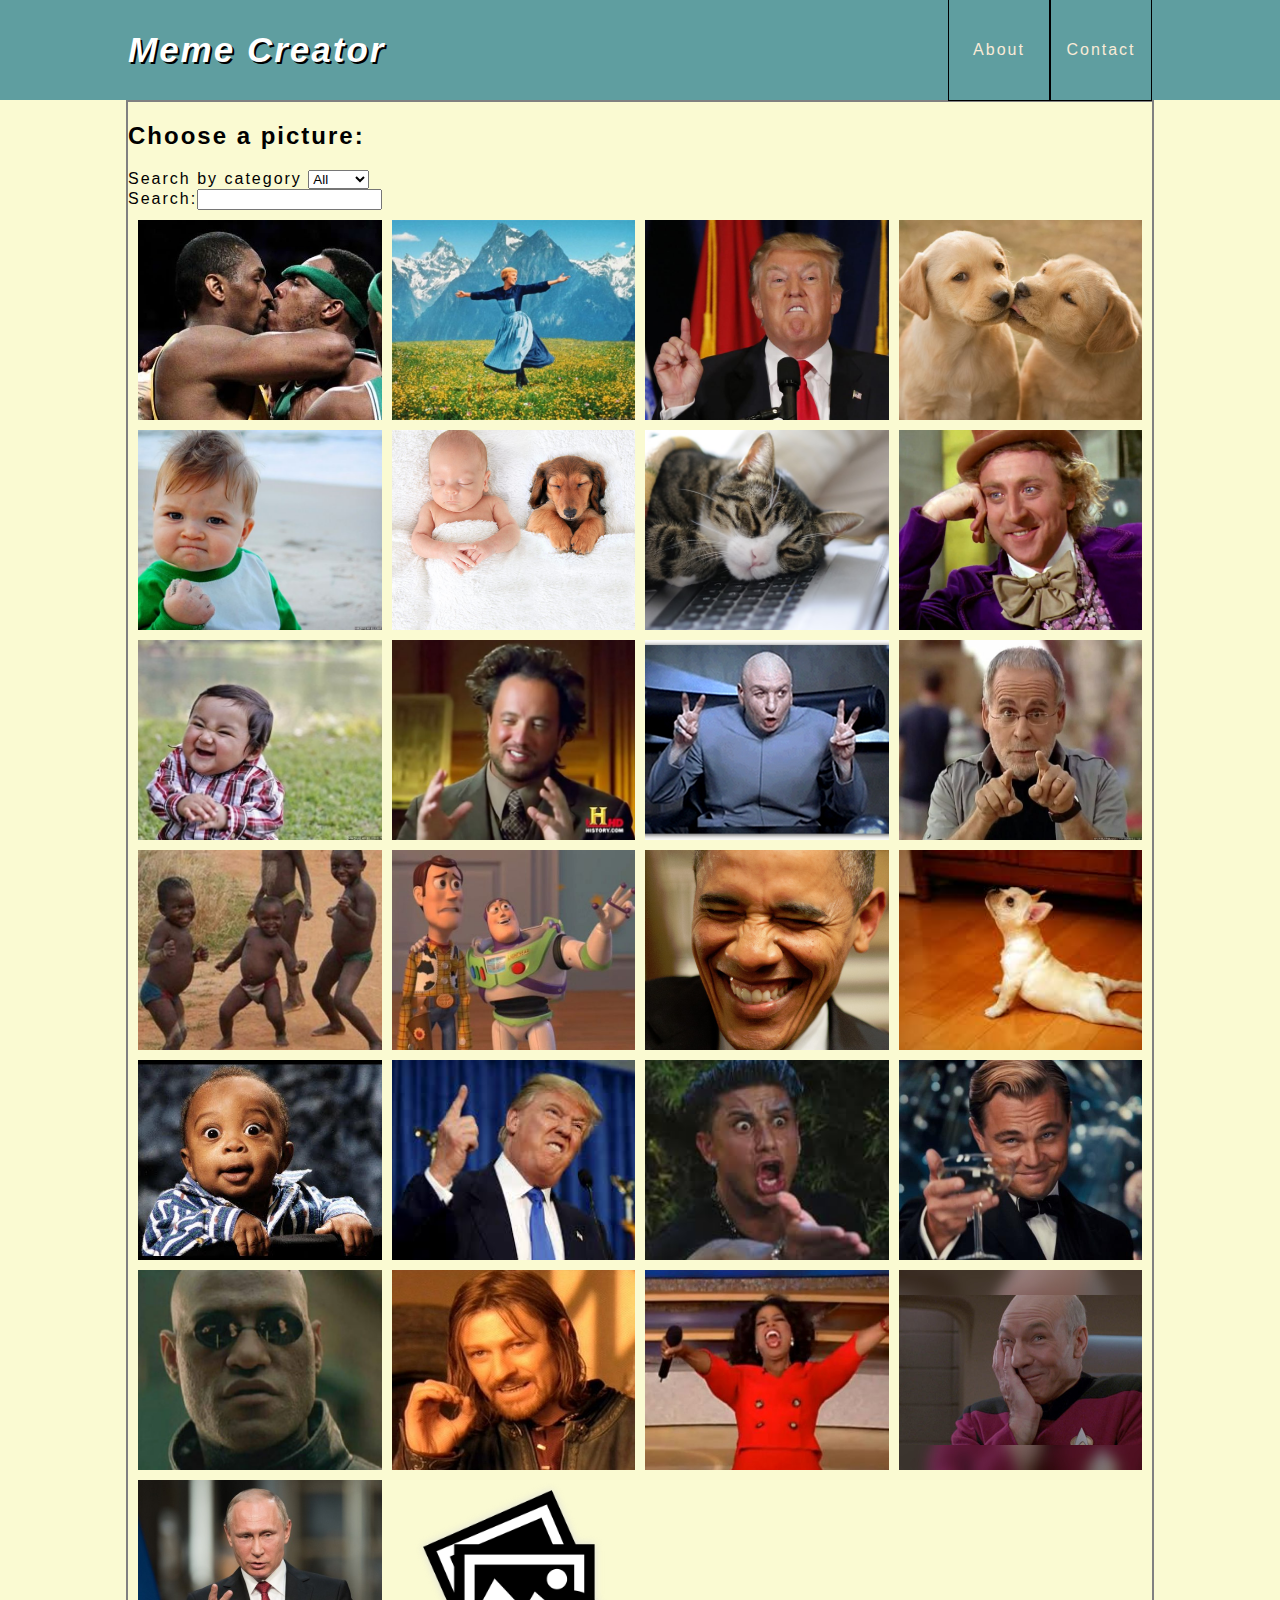
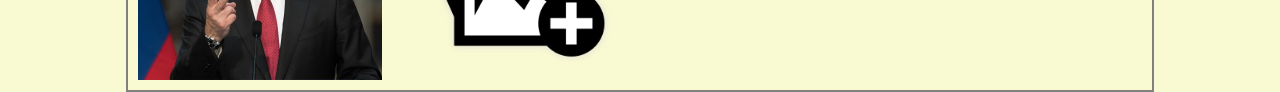
==== index.html @ 2ebb3d85 "copying memeGenerator project to my gitHub account" ====
<!DOCTYPE html>
<html lang="en">

<head>
<meta charset="UTF-8">
<meta name="viewport" content="width=device-width, initial-scale=1.0">
<meta http-equiv="X-UA-Compatible" content="ie=edge">
<link rel="stylesheet" href="css/main.css">
<link rel="stylesheet" href="https://use.fontawesome.com/releases/v5.4.1/css/all.css" integrity="sha384-5sAR7xN1Nv6T6+dT2mhtzEpVJvfS3NScPQTrOxhwjIuvcA67KV2R5Jz6kr4abQsz"
crossorigin="anonymous">
<title>Home</title>
</head>
<!-- onresize="setCanvasStartingCoords()" -->
<body onload="init()">
    <header>
        <div class="screen" onclick="toggleMenu(event)"></div>
        <section class="header-wraper container">
            <div class="logo" onclick="showGallery()">
                Meme Creator
            </div>
            <nav class="main-nav" onclick="toggleMenu(event)">
                <ul class="nav-list">
                    <li class="nav-item" onclick="goToAbout(event)">About</li>
                    <li class="nav-item" onclick="goToContact(event)">Contact</li>
                </ul>
            </nav>

    <button onclick="toggleMenu(event)" class="menu-icon">
        <i class="fas fa-bars"></i>
    </button>
</section>
</header>
<main class="container">
<section class="galleryWrap">
    <h2>Choose a picture:</h2>
    <div>
        Search by category
        <select onchange="onSearchImg(this.value)">
            <option value="">All</option>
            <option value="happy">Happy</option>
            <option value="kid">Kids</option>
            <option value="funny">Funny</option>
            <option value="evil">Evil</option>
        </select> <br>
        Search:<input type="search" id="search" onkeyup="onSearchImg()">
    </div>
    <section class="gallery">

    </section>
</section>
<section class="memeEditor" style="display: none;">
    <section class="editBtns" style="margin-bottom: 3%;">
        <section class="text-styling-btns border">
            <input type="text" class="inpt-txt1 editctrl inputText"
                placeholder="Enter your text here" onkeyup="writeText(this)" data-idx="1">
            <button class ="editctrl addline" onclick="onAdding()">add new line</button>
            <button type="button" class="btn editctrl" onclick="updateFontSize(this)" data-input="1">+</button>
            <button type="button" class="btn editctrl" onclick="updateFontSize(this)" data-input="1">-</button>
        </section>
        <section class="text-styling-btns">
        <label>
            <input class ="editctrl" type="checkbox" onclick="updateTextShadow(this)" data-checkBox="1">
            Text Shadow
        </label>
        <input type="color" class="colorPicker editctrl" value="#313131" data-inputColor="1"
            onchange="updateFontColor(this)">
            <select onchange="updateFontFamily(this.value)">
                    <option>select font family</option>
                    <option value="Arial">Arial</option>
                    <option value="mono">mono</option>
                    <option value="Impact">Impact</option>
                </select>
        </section>
        
        <section class="directions">
        <section >
            <i class="fas fa-align-left editctrl" onclick="alignText('left')"></i>
            <i class="fas fa-align-center editctrl" onclick="alignText('center')"></i>
            <i class="fas fa-align-right editctrl" onclick="alignText('right')" ></i>
        </section>
        <section>
            <i class="fas fa-arrow-right editctrl" onclick="moveLine('right')"></i>
            <i class="fas fa-arrow-left editctrl" onclick="moveLine('left')"></i>
            <i class="fas fa-arrow-up editctrl" onclick="moveLine('up')"></i>
            <i class="fas fa-arrow-down editctrl" onclick="moveLine('down')"></i>
        </section>
        </section>
        <section class="actions-btns text-styling-btns">
        <section>
            <button class ="editctrl nextLine" onclick="pagination('next')">Next Line</button>
            <button class ="editctrl prevLine" onclick="pagination('prev')">Previous Line</button>
        </section>
        <section style="margin:auto;">
            
        </section>

        <section>
            <button class ="editctrl" onclick="onDeleteLine()" title="delete">delete</button>
            <button class ="editctrl" name="save" class="save editctrl"><a onclick="downloadMeme(this)">Save</a></button>
            <button onclick="showGallery()">Back To Gallery</button>
        </section>
        </section>
    
    </section>
    <canvas id="memeCanvas" width="1000" height="1000" style="width:100%;height:100%;" onclick="handleLineText(event)">
        <!-- <div class="canvasHolder"><canvas id="memeCanvas" onclick="handleLineText(event)"></canvas></div> -->
</section>
</main>
<script src="js/data.js"></script>
<script src="js/images-service.js"></script>
<script src="js/canvas-service.js"></script>
<script src="js/main-canvas.js"></script>
<script src="js/main.js"></script>
<script src="js/util-service.js"></script>
<script src="js/nav-main.js"></script>
</body>

</html>
---- css/main.css ----
@import 'header.css';
@import 'base.css';

footer{position: relative;}

/* HELPERS */

.container{
    width: 80%;
    margin: auto;   
}

/* main */

main{
    border: 2px solid grey;
    height: 100%;
    margin: auto;
}

/* GALLERY */

.gallery{
    padding: 10px;
    display: grid;
    grid-template-columns: repeat(auto-fill, minmax( 200px,1fr)); 
    grid-gap: 10px;
}

.gallery > img{
    width: 100%;
    height: 200px;
    object-fit: cover;
    transition: .4s;
}

.gallery > img:hover{
opacity: .7;
cursor: pointer;
}

/* UPLOAD IMG */

.box{
    display: flex;
    justify-content: center;
}

.box > img{
    min-width: 200px;
    max-width: 25%; 
    height: 200px;
    object-fit: cover;
    transition: .4s;  
    position: absolute;
    justify-content: center;
}

.box > input{
    min-width: 200px;
    max-width: 1fr; 
    height: 200px;
    object-fit: cover;
    transition: .4s;  
    opacity: 0;
}

.box > input:hover{
cursor: pointer;
}

.memeEditor{
    display: flex;
    flex-direction: column;
    width: 100%;
    justify-content: space-between;
    background-color: #f2f2f2;
}
  
  .editBtns{
    display: flex;
    flex-direction: column;
    align-items: center;
    justify-content: center;
    background-color:#f2f2f2;
    height: 5%;
  }
  .canvasHolder{
      width: 60%;
  }

  a {
    text-decoration: none;
  }
  a:active{
    text-decoration: none;
  }

  footer{
      background-color: rgb(175, 196, 84);
      height: 100px;
  }

  nav{
    display: flex;
    flex-direction: row;
    justify-content: space-between;
    flex-wrap: wrap;
  }

  nav button{
    background-color: #4CAF50; /* Green */
    border: none;
    color: white;
    text-align: center;
    text-decoration: none;
    font-size: 1rem;
    margin:2px;
    cursor: pointer;   
  }

  .colorPicker{
    border: none;
  width: 32px;
  height: 32px;
  }
.editctrl{
    cursor: pointer;
}
.colorPicker{
    border:0;height:20px;width:20px;
}

.border{
    border: 3px solid #6f6b6a93;
}

.text-styling-btns{
    border: 3px solid #6f6b6a93;
    border-radius: 5%;
    margin-top: 2%;
    height: auto;
}
                    
.text-styling-btns > *{
margin: 5px;
}
 
.directions{
    display:flex;
    justify-content: space-between;
    border: 3px solid #6f6b6a93;
    border-radius: 5%;
    margin-top: 2%;
    margin-bottom: 1%;
    height: auto;
}
.actions-btns{
    display: flex;
    flex-direction: column;
}
.actions-btns:first-child{
    margin: 0 auto;
}

.actions-btns button{
    border: none;
    border-radius: 15px;
    background: seagreen;
    color: white;
    font-family: -apple-system, BlinkMacSystemFont, 'Segoe UI', Roboto, Oxygen, Ubuntu, Cantarell, 'Open Sans', 'Helvetica Neue', sans-serif;
    letter-spacing: 2px;
}

.text-styling-btns button{
    border: none;
    border-radius: 15px;
    height: 30px;
    background: seagreen;
    color: white;
    font-family: -apple-system, BlinkMacSystemFont, 'Segoe UI', Roboto, Oxygen, Ubuntu, Cantarell, 'Open Sans', 'Helvetica Neue', sans-serif;
    letter-spacing: 2px;
}

.actions-btns > section{
    margin: 5px;
}

section > .fas{
    font-size: 45px;
}
@media (max-width: 800px) {
.container{
    width: 100%;
    margin: 0;  } 

.actions-btns{
    flex-direction: row;
    align-items: center;
    height: 28px;
    padding: 10px;
    line-height: 5px;
    margin: 2%;
    height: 100%;
}
.actions-btns button{
    padding: 10px; 
    margin: 4px;
}
.inputText{
    height: 25px;
}

}
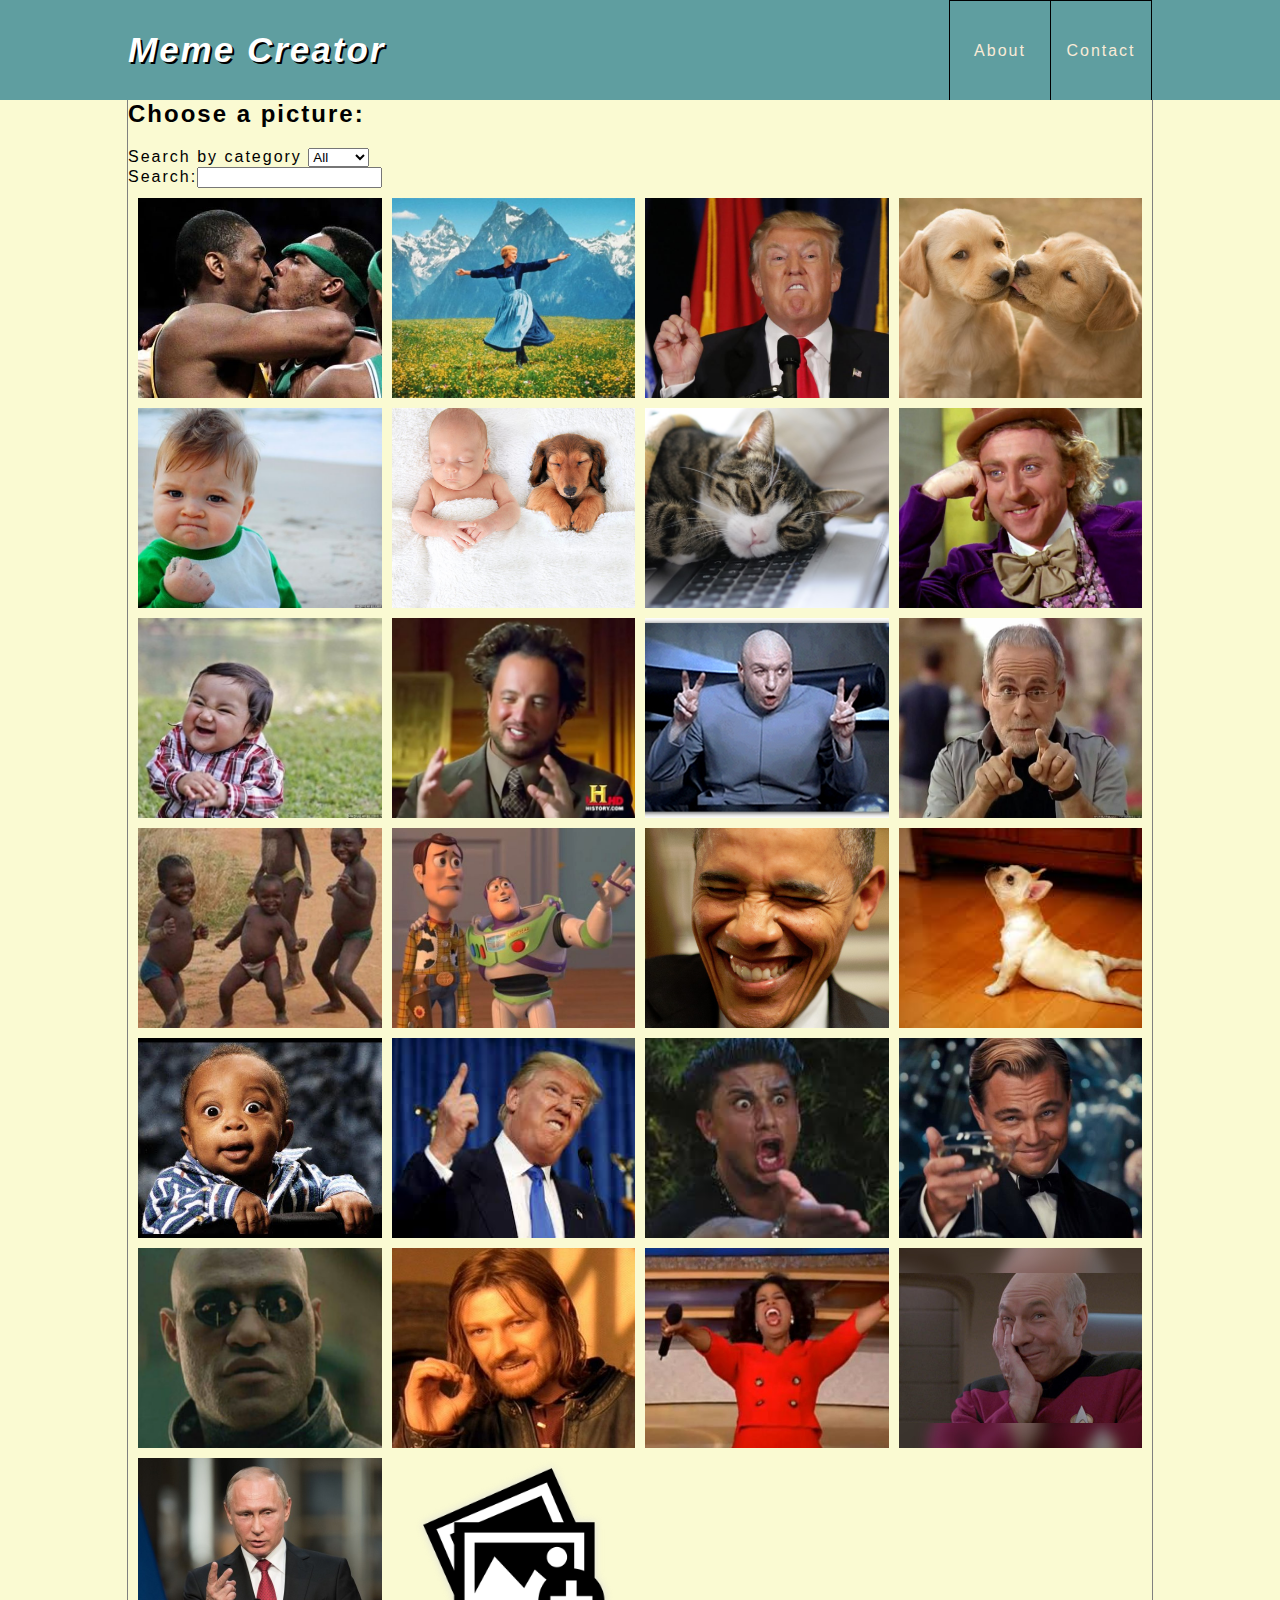
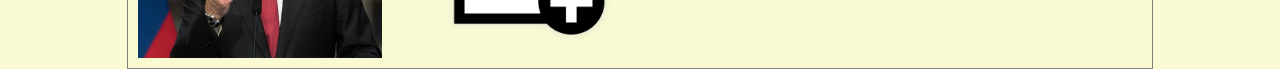
==== commit a2bc42cd: "adding fixes Assaf asked us to do" ====
--- a/index.html
+++ b/index.html
@@ -42,13 +42,15 @@
             <option value="funny">Funny</option>
             <option value="evil">Evil</option>
         </select> <br>
-        Search:<input type="search" id="search" onkeyup="onSearchImg()">
+        Search:<input type="search" id="search" onkeyup="onSearchImg()" list ="keywords">
+        <datalist id = "keywords"></datalist>
     </div>
     <section class="gallery">
 
     </section>
 </section>
 <section class="memeEditor" style="display: none;">
+    <!-- ******************************************************************************** -->
     <section class="editBtns" style="margin-bottom: 3%;">
         <section class="text-styling-btns border">
             <input type="text" class="inpt-txt1 editctrl inputText"
@@ -62,7 +64,7 @@
             <input class ="editctrl" type="checkbox" onclick="updateTextShadow(this)" data-checkBox="1">
             Text Shadow
         </label>
-        <input type="color" class="colorPicker editctrl" value="#313131" data-inputColor="1"
+        <input type="color" class="colorPicker editctrl" value='#ffffff' data-inputColor="1"
             onchange="updateFontColor(this)">
             <select onchange="updateFontFamily(this.value)">
                     <option>select font family</option>
@@ -74,9 +76,9 @@
         
         <section class="directions">
         <section >
-            <i class="fas fa-align-left editctrl" onclick="alignText('left')"></i>
-            <i class="fas fa-align-center editctrl" onclick="alignText('center')"></i>
-            <i class="fas fa-align-right editctrl" onclick="alignText('right')" ></i>
+            <i class="fas fa-align-left editctrl leftAlign" onclick="onAlignText('left')"></i>
+            <i class="fas fa-align-center editctrl centerAlign" onclick="onAlignText('center')"></i>
+            <i class="fas fa-align-right editctrl rightAlign" onclick="onAlignText('right')" ></i>
         </section>
         <section>
             <i class="fas fa-arrow-right editctrl" onclick="moveLine('right')"></i>
@@ -85,13 +87,9 @@
             <i class="fas fa-arrow-down editctrl" onclick="moveLine('down')"></i>
         </section>
         </section>
-        <section class="actions-btns text-styling-btns">
+        <section class="actions-btns text-styling-btns"> 
         <section>
             <button class ="editctrl nextLine" onclick="pagination('next')">Next Line</button>
-            <button class ="editctrl prevLine" onclick="pagination('prev')">Previous Line</button>
-        </section>
-        <section style="margin:auto;">
-            
         </section>
 
         <section>
@@ -100,10 +98,9 @@
             <button onclick="showGallery()">Back To Gallery</button>
         </section>
         </section>
-    
     </section>
-    <canvas id="memeCanvas" width="1000" height="1000" style="width:100%;height:100%;" onclick="handleLineText(event)">
-        <!-- <div class="canvasHolder"><canvas id="memeCanvas" onclick="handleLineText(event)"></canvas></div> -->
+    <!-- ******************************************************************************** -->
+    <canvas id="memeCanvas" width = 1000 height = 1000 style="width:100%;height:100%;" onclick="handleLineText(event)"></canvas>
 </section>
 </main>
 <script src="js/data.js"></script>
--- a/css/main.css
+++ b/css/main.css
@@ -9,14 +9,17 @@
 .container{
     width: 80%;
     margin: auto;   
+    margin-top:0;
 }
 
 /* main */
 
 main{
-    border: 2px solid grey;
+    border: 1px solid grey;
+    border-top: 0;
     height: 100%;
     margin: auto;
+    margin-top:0;
 }
 
 /* GALLERY */
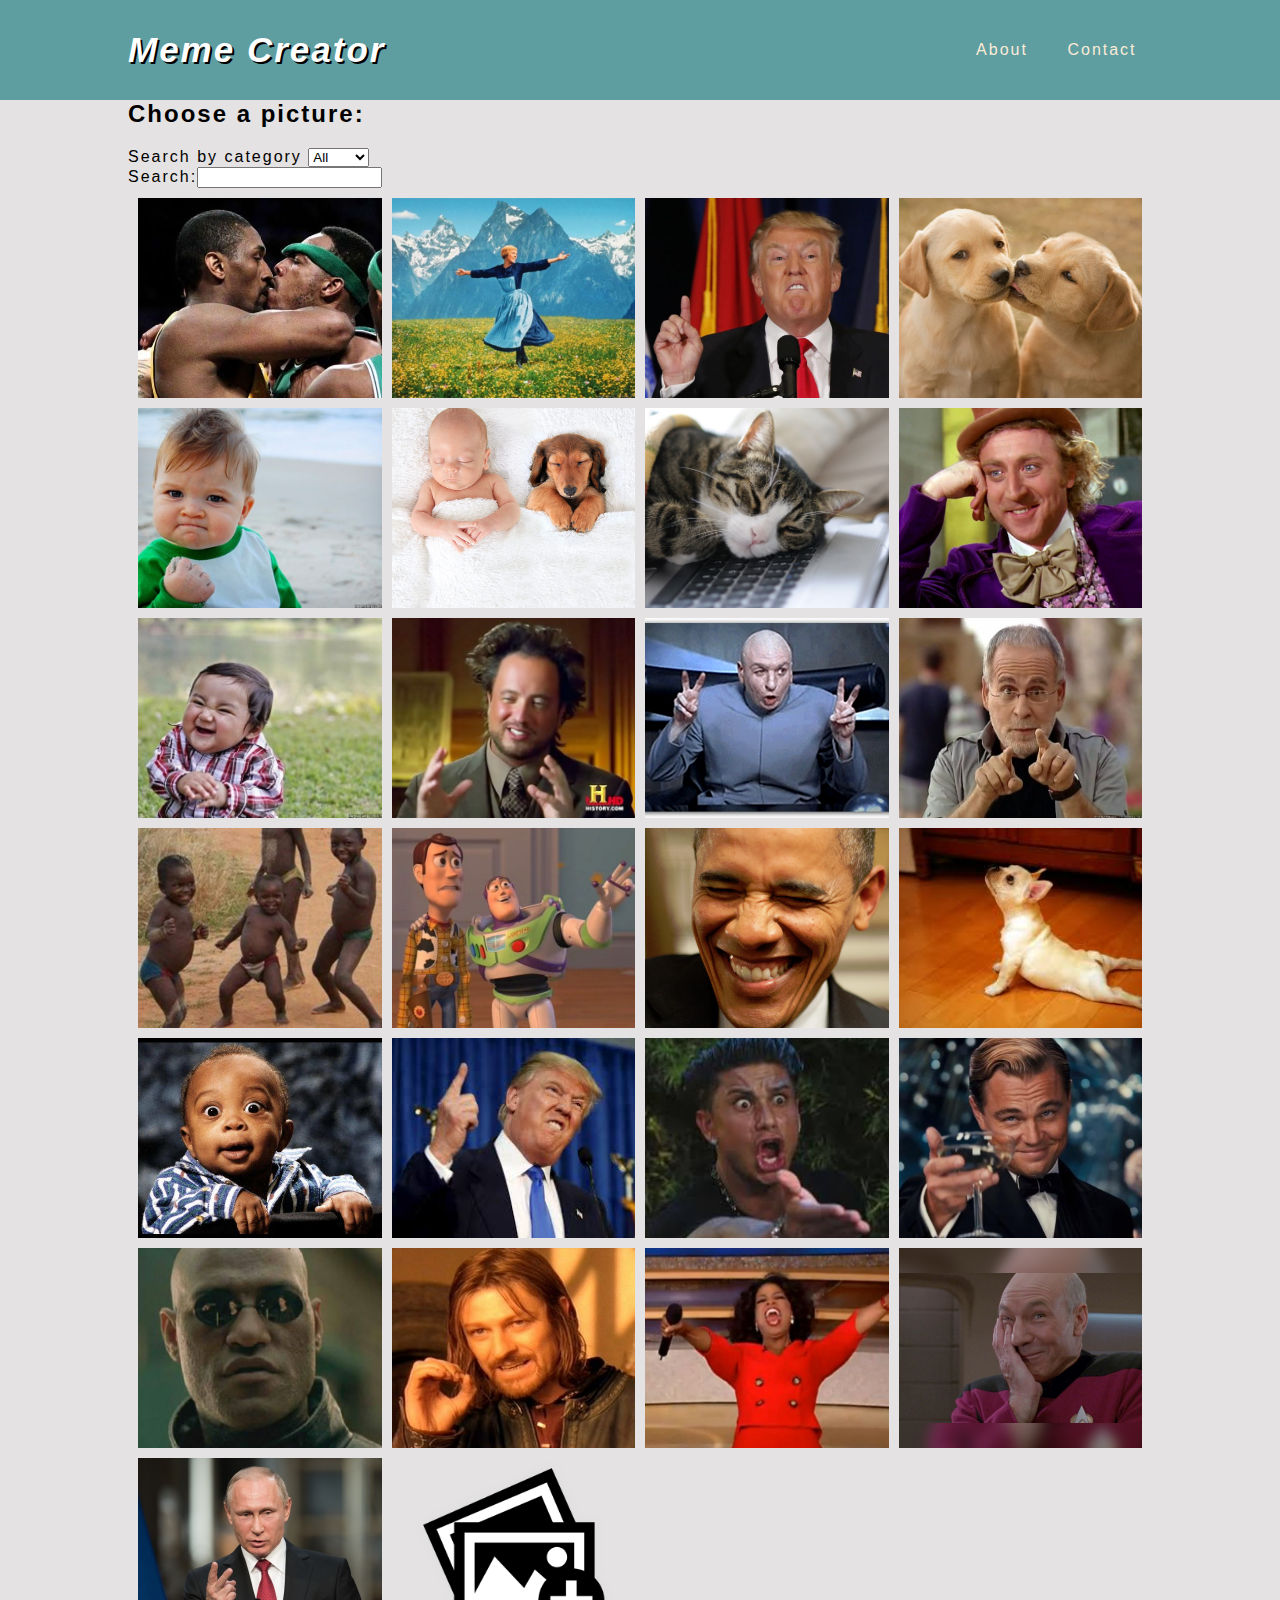
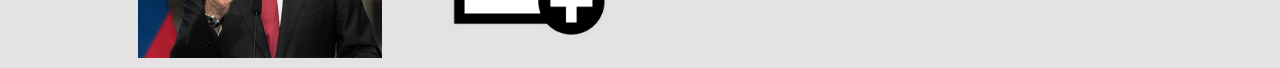
==== commit 7d62d014: "change design according to Assaf comments" ====
--- a/index.html
+++ b/index.html
@@ -49,58 +49,64 @@
 
     </section>
 </section>
-<section class="memeEditor" style="display: none;">
+<section class="memeEditor" style="display: none;padding:1%">
+    <canvas id="memeCanvas" width = 1000 height = 1000 style="width:50%;height:50%;" onclick="handleLineText(event)"></canvas>
     <!-- ******************************************************************************** -->
-    <section class="editBtns" style="margin-bottom: 3%;">
-        <section class="text-styling-btns border">
-            <input type="text" class="inpt-txt1 editctrl inputText"
+    <section class="editBtns" >
+        <button onclick="showGallery()" class="back">Back To Gallery</button>
+        <section class="sectionInput">
+            <input type="text" class="inpt-txt1 inputText" 
                 placeholder="Enter your text here" onkeyup="writeText(this)" data-idx="1">
-            <button class ="editctrl addline" onclick="onAdding()">add new line</button>
-            <button type="button" class="btn editctrl" onclick="updateFontSize(this)" data-input="1">+</button>
-            <button type="button" class="btn editctrl" onclick="updateFontSize(this)" data-input="1">-</button>
+        </section>
+        <section class="addRemoveLines">
+            <button class ="addLine" onclick="onAdding()"><i class="fas fa-plus"></i> Add Line</button>
+            <button class ="deleteline" onclick="onDeleteLine()" title="delete"><i class="fa fa-trash" aria-hidden="true"></i> Delete Line</button>
+        </section>
+        <section class = "fofo">
+            <button class ="nextLine" onclick="pagination('next')">Switch Line</button>
+        </section>
+        <h3><i style="font-size:24px" class="fa">&#xf044;</i>Style Your Font</h3>
+        <section class="editFont">
+        <section class="fontFamily" style="display:flex;">
+        <select onchange="updateFontFamily(this.value)" class="selectFamily" >
+            <option>select font family</option>
+            <option value="Arial">Arial</option>
+            <option value="mono">mono</option>
+            <option value="Impact">Impact</option>
+        </select>
         </section>
         <section class="text-styling-btns">
-        <label>
-            <input class ="editctrl" type="checkbox" onclick="updateTextShadow(this)" data-checkBox="1">
-            Text Shadow
-        </label>
-        <input type="color" class="colorPicker editctrl" value='#ffffff' data-inputColor="1"
-            onchange="updateFontColor(this)">
-            <select onchange="updateFontFamily(this.value)">
-                    <option>select font family</option>
-                    <option value="Arial">Arial</option>
-                    <option value="mono">mono</option>
-                    <option value="Impact">Impact</option>
-                </select>
+        <section class="lolo" >
+            <button type="button " onclick="updateFontSize(this)" data-input="1">+ Font Size</button>
+            <button type="button" onclick="updateFontSize(this)" data-input="1">- Font Size</button>
         </section>
-        
+        <section class="kiki">
+            <!-- <button class="btn-color">Font Color </button> -->
+             <label>Font Color <input type="color" class="colorPicker" value='#ff9ff9' data-inputColor="1" onchange="updateFontColor(this)"></label>
+             <label>Text Shadow <input class="shadow" type="checkbox" onclick="updateTextShadow(this)" data-checkBox="1"></label>
+        </section>
+        </section>
         <section class="directions">
         <section >
-            <i class="fas fa-align-left editctrl leftAlign" onclick="onAlignText('left')"></i>
-            <i class="fas fa-align-center editctrl centerAlign" onclick="onAlignText('center')"></i>
-            <i class="fas fa-align-right editctrl rightAlign" onclick="onAlignText('right')" ></i>
+            <i class="fas fa-align-left  leftAlign" onclick="onAlignText('left')"></i>
+            <i class="fas fa-align-center  centerAlign" onclick="onAlignText('center')"></i>
+            <i class="fas fa-align-right  rightAlign" onclick="onAlignText('right')" ></i>
         </section>
         <section>
-            <i class="fas fa-arrow-right editctrl" onclick="moveLine('right')"></i>
-            <i class="fas fa-arrow-left editctrl" onclick="moveLine('left')"></i>
-            <i class="fas fa-arrow-up editctrl" onclick="moveLine('up')"></i>
-            <i class="fas fa-arrow-down editctrl" onclick="moveLine('down')"></i>
+            <i class="fas fa-arrow-right " onclick="moveLine('right')"></i>
+            <i class="fas fa-arrow-left " onclick="moveLine('left')"></i>
+            <i class="fas fa-arrow-up " onclick="moveLine('up')"></i>
+            <i class="fas fa-arrow-down " onclick="moveLine('down')"></i>
         </section>
         </section>
-        <section class="actions-btns text-styling-btns"> 
-        <section>
-            <button class ="editctrl nextLine" onclick="pagination('next')">Next Line</button>
+        <hr>
+        <button name="save" class="save"><a onclick="downloadMeme(this)">DownLoad Meme</a></button>
+        </section>
         </section>
 
-        <section>
-            <button class ="editctrl" onclick="onDeleteLine()" title="delete">delete</button>
-            <button class ="editctrl" name="save" class="save editctrl"><a onclick="downloadMeme(this)">Save</a></button>
-            <button onclick="showGallery()">Back To Gallery</button>
-        </section>
-        </section>
     </section>
     <!-- ******************************************************************************** -->
-    <canvas id="memeCanvas" width = 1000 height = 1000 style="width:100%;height:100%;" onclick="handleLineText(event)"></canvas>
+</section>
 </section>
 </main>
 <script src="js/data.js"></script>
--- a/css/main.css
+++ b/css/main.css
@@ -15,7 +15,7 @@
 /* main */
 
 main{
-    border: 1px solid grey;
+    /* border: 1px solid grey; */
     border-top: 0;
     height: 100%;
     margin: auto;
@@ -75,20 +75,53 @@
 
 .memeEditor{
     display: flex;
-    flex-direction: column;
-    width: 100%;
-    justify-content: space-between;
-    background-color: #f2f2f2;
+    flex-direction: row;
+    width: 100%;
+    justify-content: center;
+    /* background-color: #f2f2f2; */
+    
 }
   
   .editBtns{
     display: flex;
     flex-direction: column;
-    align-items: center;
-    justify-content: center;
-    background-color:#f2f2f2;
-    height: 5%;
-  }
+    /* align-items: center; */
+    /* justify-content: space-between; */
+    /* border: #619e9f 3px solid; */
+    /* border: #619e9f 3px solid; */
+    /* background-color: #f2f2f2; */
+    margin-left: 2%;
+    /* height: 5%; */
+    padding-left: 15px;
+  }
+
+  .save{
+      border:none;
+      background: none;
+      cursor: pointer;
+      font-family: 'Times New Roman', Times, serif;
+      font-weight: bolder;
+      font-size: 15px;
+      margin-top: 10px;
+  }
+
+  .back{
+    margin-bottom: 10px;
+    border:none;
+    background: none;
+    font-weight: bolder;
+    cursor: pointer;
+    font-family: 'Times New Roman', Times, serif;
+    font-size: 15px;
+}
+a {color:#000000;}      /* unvisited link */
+a:visited {color:#000000;}  /* visited link */
+a:hover {color:#000000;}  /* mouse over link */
+a:active {color:#000000;}  
+
+.sectionInput{
+    display: flex;
+}
   .canvasHolder{
       width: 60%;
   }
@@ -123,41 +156,78 @@
     cursor: pointer;   
   }
 
+.addRemoveLines{
+    display: flex;
+    padding: 1%;
+    justify-content: space-between;
+    
+}
+.addRemoveLines > *{
+    /* flex-grow: 1; */
+    font-size: 15px;
+    /* line-height: 30px; */
+    margin-bottom: 5px;
+}
+.memeEditor h3{
+    margin: 0 auto;
+    margin-top: 10%;
+    margin-bottom: 4%;
+
+}
   .colorPicker{
-    border: none;
+  border: none;
   width: 32px;
   height: 32px;
+  cursor: pointer;
   }
 .editctrl{
     cursor: pointer;
+}
+.fontFamily{
+    width: 100%;
+}
+.selectFamily{
+    width: 100%;
+    height: 1rem;
+    height: 2rem;
+    font-size: 1rem;
+    font-family: "Impact, Haettenschweiler, 'Arial Narrow Bold', sans-serif";
+    margin-bottom: 2%;
 }
 .colorPicker{
     border:0;height:20px;width:20px;
 }
 
-.border{
-    border: 3px solid #6f6b6a93;
-}
-
 .text-styling-btns{
-    border: 3px solid #6f6b6a93;
-    border-radius: 5%;
-    margin-top: 2%;
-    height: auto;
-}
-                    
-.text-styling-btns > *{
-margin: 5px;
-}
- 
+    display: flex;
+    flex-direction: column;
+    flex-wrap: nowrap;
+    justify-content: space-between;
+    /* align-items: center; */
+}
+.lolo{
+    display:flex;
+}
+.lolo > *{
+    display: flex;
+    flex-grow: 1;
+    font-size: 15px;
+    margin-bottom: 4%;
+    flex-direction: row;
+    justify-content: space-between;
+}
+.kiki{
+    display:flex;
+    justify-content: space-between;
+}
 .directions{
     display:flex;
     justify-content: space-between;
-    border: 3px solid #6f6b6a93;
-    border-radius: 5%;
+    
+    /* border-radius: 5%; */
     margin-top: 2%;
     margin-bottom: 1%;
-    height: auto;
+    /* height: auto; */
 }
 .actions-btns{
     display: flex;
@@ -176,22 +246,50 @@
     letter-spacing: 2px;
 }
 
-.text-styling-btns button{
-    border: none;
-    border-radius: 15px;
-    height: 30px;
-    background: seagreen;
-    color: white;
-    font-family: -apple-system, BlinkMacSystemFont, 'Segoe UI', Roboto, Oxygen, Ubuntu, Cantarell, 'Open Sans', 'Helvetica Neue', sans-serif;
-    letter-spacing: 2px;
-}
-
+.btn-color{
+    font-size: 1rem;
+    font-family: Impact, Haettenschweiler, 'Arial Narrow Bold', sans-serif;
+    margin: 2%;
+    height: 2rem;
+    background-color: #bdbcbc;
+    display: flex;
+    flex-wrap: nowrap;
+}
+.editFont{
+    display: flex;
+    flex-direction: column;
+}
 .actions-btns > section{
     margin: 5px;
 }
 
 section > .fas{
-    font-size: 45px;
+    font-size: 25px;
+    cursor: pointer;
+}
+.fofo{
+    display: flex;
+    width: 100%;
+    height: 10%;
+}
+.fofo > *{
+    /* flex-grow: 1; */
+    margin: auto;
+    font-size: 15px;
+}
+.inputText{
+    height: 25px;
+    width:95%;
+    font-size: 15px;
+}
+a[href], input[type='submit'], input[type='image'], label[for], select, button, .pointer {
+    cursor: pointer;
+}
+.shadow{
+    cursor: pointer;
+}
+label{
+    cursor: pointer;
 }
 @media (max-width: 800px) {
 .container{
@@ -211,8 +309,6 @@
     padding: 10px; 
     margin: 4px;
 }
-.inputText{
-    height: 25px;
-}
+
 
 }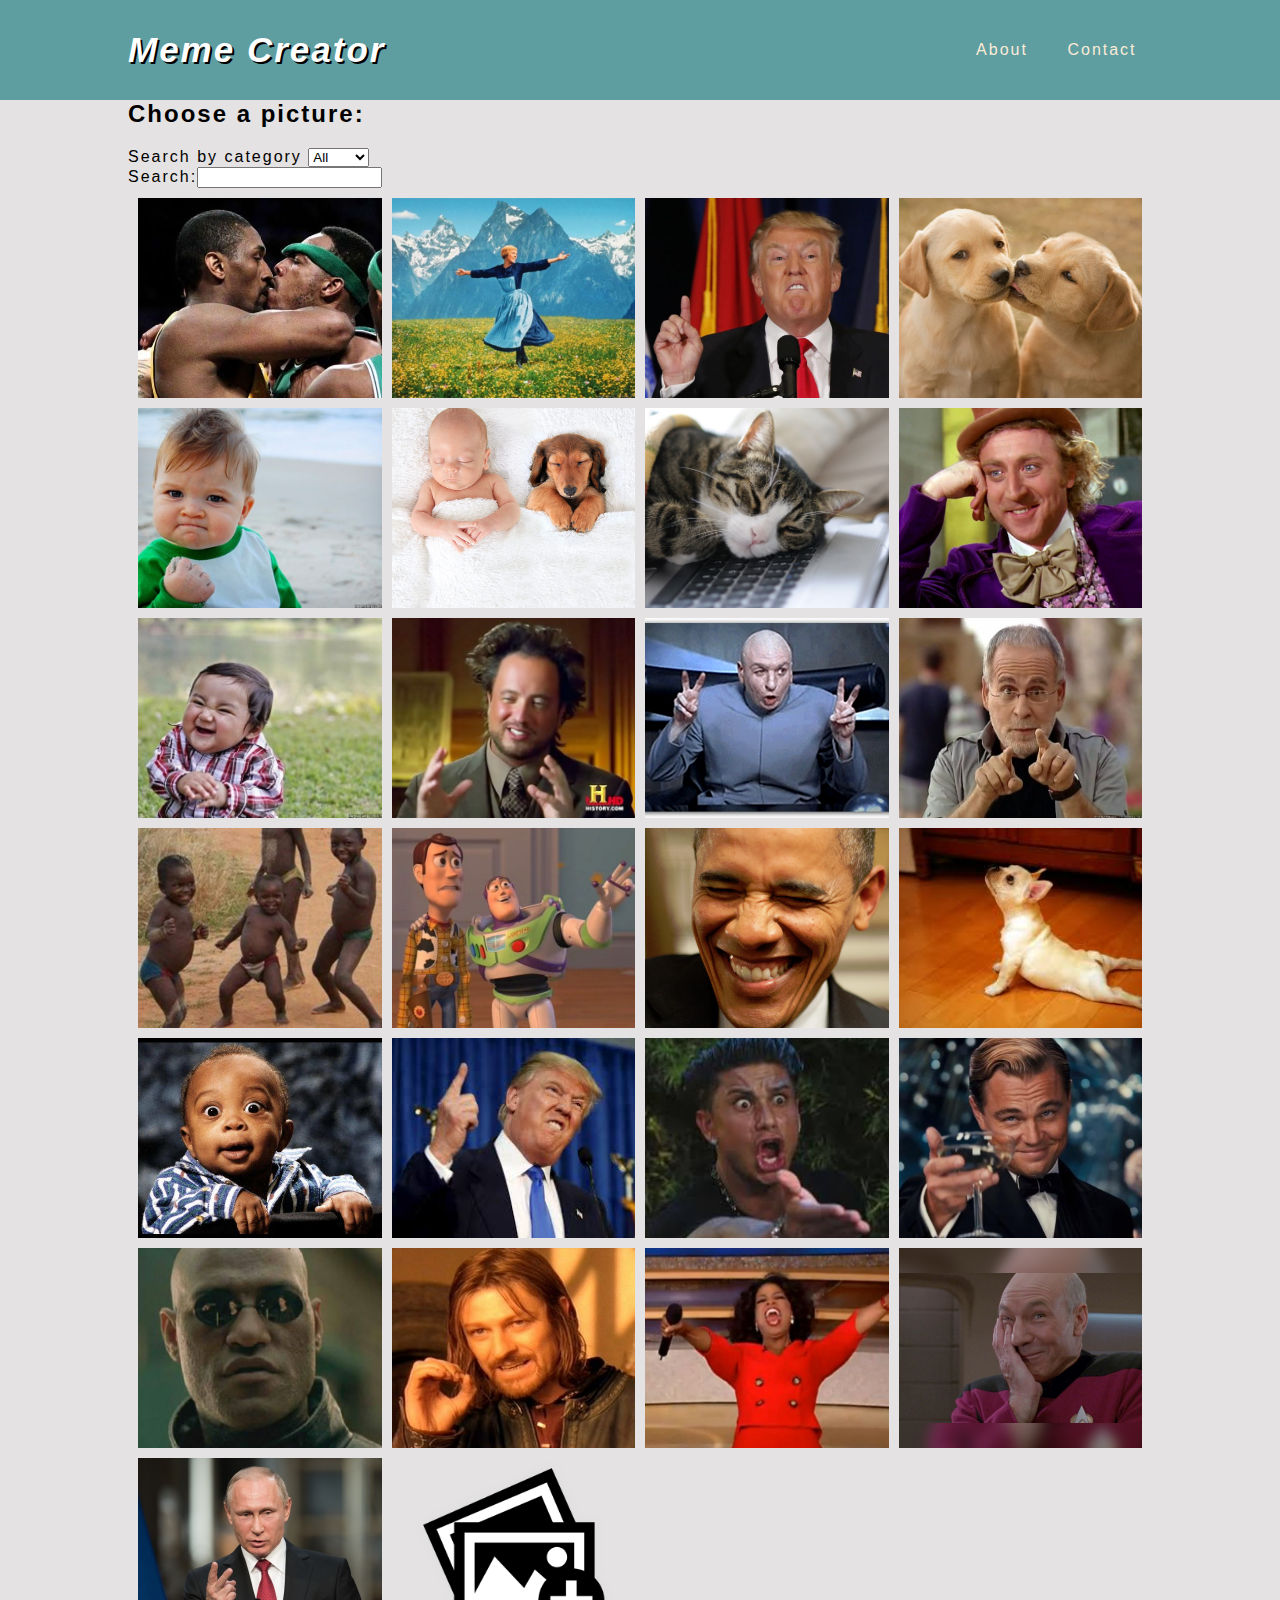
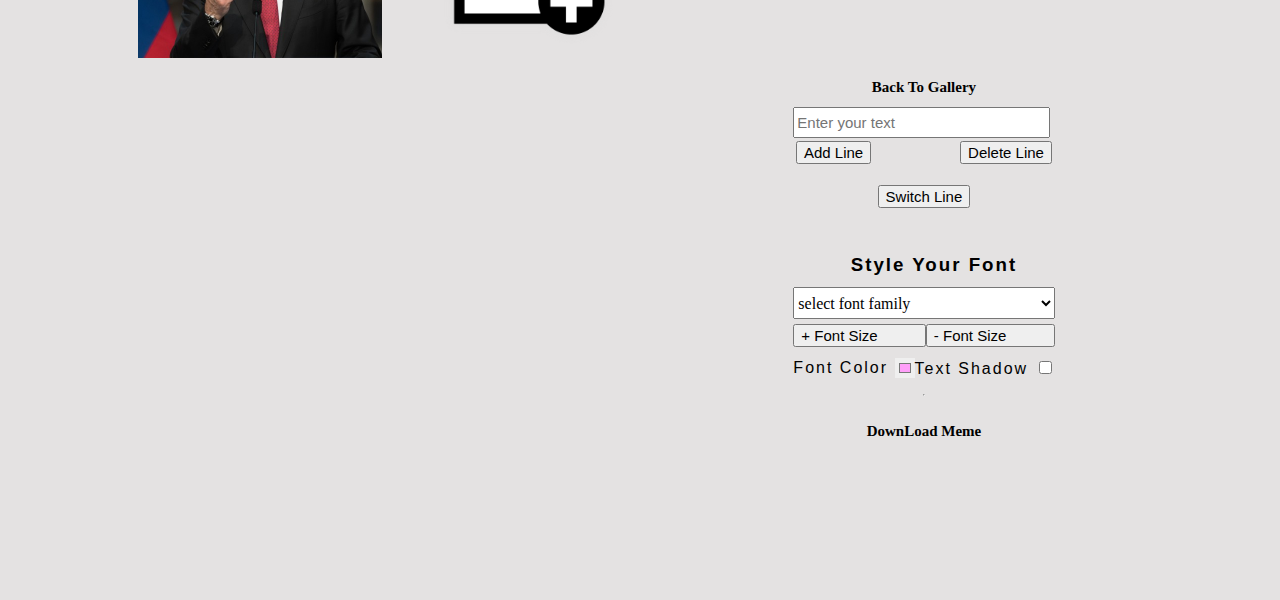
==== commit ae46031c: "adding mobile version" ====
--- a/index.html
+++ b/index.html
@@ -2,16 +2,17 @@
 <html lang="en">
 
 <head>
-<meta charset="UTF-8">
-<meta name="viewport" content="width=device-width, initial-scale=1.0">
-<meta http-equiv="X-UA-Compatible" content="ie=edge">
-<link rel="stylesheet" href="css/main.css">
-<link rel="stylesheet" href="https://use.fontawesome.com/releases/v5.4.1/css/all.css" integrity="sha384-5sAR7xN1Nv6T6+dT2mhtzEpVJvfS3NScPQTrOxhwjIuvcA67KV2R5Jz6kr4abQsz"
-crossorigin="anonymous">
-<title>Home</title>
+    <meta charset="UTF-8">
+    <meta name="viewport" content="width=device-width, initial-scale=1.0">
+    <meta http-equiv="X-UA-Compatible" content="ie=edge">
+    <link rel="stylesheet" href="css/main.css">
+    <link rel="stylesheet" href="https://use.fontawesome.com/releases/v5.4.1/css/all.css" integrity="sha384-5sAR7xN1Nv6T6+dT2mhtzEpVJvfS3NScPQTrOxhwjIuvcA67KV2R5Jz6kr4abQsz"
+        crossorigin="anonymous">
+    <title>MemeGenerator</title>
 </head>
 <!-- onresize="setCanvasStartingCoords()" -->
-<body onload="init()">
+
+<body onload="init()" onresize="setCanvasSize()">
     <header>
         <div class="screen" onclick="toggleMenu(event)"></div>
         <section class="header-wraper container">
@@ -25,97 +26,103 @@
                 </ul>
             </nav>
 
-    <button onclick="toggleMenu(event)" class="menu-icon">
-        <i class="fas fa-bars"></i>
-    </button>
-</section>
-</header>
-<main class="container">
-<section class="galleryWrap">
-    <h2>Choose a picture:</h2>
-    <div>
-        Search by category
-        <select onchange="onSearchImg(this.value)">
-            <option value="">All</option>
-            <option value="happy">Happy</option>
-            <option value="kid">Kids</option>
-            <option value="funny">Funny</option>
-            <option value="evil">Evil</option>
-        </select> <br>
-        Search:<input type="search" id="search" onkeyup="onSearchImg()" list ="keywords">
-        <datalist id = "keywords"></datalist>
-    </div>
-    <section class="gallery">
+            <button onclick="toggleMenu(event)" class="menu-icon">
+                <i class="fas fa-bars"></i>
+            </button>
+        </section>
+    </header>
+    <main class="container">
+        <section class="galleryWrap">
+            <h2>Choose a picture:</h2>
+            <div>
+                Search by category
+                <select onchange="onSearchImg(this.value)">
+                    <option value="">All</option>
+                    <option value="happy">Happy</option>
+                    <option value="kid">Kids</option>
+                    <option value="funny">Funny</option>
+                    <option value="evil">Evil</option>
+                </select> <br>
+                Search:<input type="search" id="search" onkeyup="onSearchImg()" list="keywords">
+                <datalist id="keywords"></datalist>
+            </div>
+            <section class="gallery">
 
-    </section>
-</section>
-<section class="memeEditor" style="display: none;padding:1%">
-    <canvas id="memeCanvas" width = 1000 height = 1000 style="width:50%;height:50%;" onclick="handleLineText(event)"></canvas>
-    <!-- ******************************************************************************** -->
-    <section class="editBtns" >
-        <button onclick="showGallery()" class="back">Back To Gallery</button>
-        <section class="sectionInput">
-            <input type="text" class="inpt-txt1 inputText" 
-                placeholder="Enter your text here" onkeyup="writeText(this)" data-idx="1">
+            </section>
         </section>
-        <section class="addRemoveLines">
-            <button class ="addLine" onclick="onAdding()"><i class="fas fa-plus"></i> Add Line</button>
-            <button class ="deleteline" onclick="onDeleteLine()" title="delete"><i class="fa fa-trash" aria-hidden="true"></i> Delete Line</button>
+        <section class="memeEditor" >
+            <label class="backMobile" onclick="showGallery()"><i class="fas fa-arrow-left"></i>Back</label>
+            <canvas id="memeCanvas" width=1000 height=1000 style="width:50%;height:50%;" onclick="handleLineText(event)"></canvas>
+            <!-- ******************************************************************************** -->
+            <section class="editBtns">
+                <button onclick="showGallery()" class="back"><i class="fas fa-arrow-left"></i> Back To Gallery</button>
+                <section class="sectionInput">
+                <input type="text" class="inpt-txt1 inputText" placeholder="Enter your text" onkeyup="writeText(this)"
+                    data-idx="1">
+                </section>
+                <section class="addRemoveLines">
+                    <button class="addLine" onclick="onAdding()"><i class="fas fa-plus"></i> Add Line</button>
+                    <button class="deleteline" onclick="onDeleteLine()" title="delete"><i class="fa fa-trash"
+                            aria-hidden="true"></i> Delete Line</button>
+                </section>
+                <section class="switchLines">
+                    <button class="nextLine" onclick="pagination('next')">Switch Line</button>
+                </section>
+                <h3><i style="font-size:24px" class="fa">&#xf044;</i>Style Your Font</h3>
+                <section class="editFont">
+                    <section class="fontFamily" style="display:flex;">
+                        <select onchange="updateFontFamily(this.value)" class="selectFamily">
+                            <option>select font family</option>
+                            <option value="Arial">Arial</option>
+                            <option value="mono">mono</option>
+                            <option value="Impact">Impact</option>
+                        </select>
+                    </section>
+                    <section class="text-styling-btns">
+                        <section class="fontSize">
+                            <button type="button " onclick="updateFontSize(this)" data-input="1">+ Font Size</button>
+                            <button type="button" onclick="updateFontSize(this)" data-input="1">- Font Size</button>
+                        </section>
+                        <section class="colorShadow">
+                            <!-- <button class="btn-color">Font Color </button> -->
+                            <label>Font Color <input type="color" class="colorPicker" value='#ff9ff9' data-inputColor="1"
+                                    onchange="updateFontColor(this)"></label>
+                            <label>Text Shadow <input class="shadow" type="checkbox" onclick="updateTextShadow(this)"
+                                    data-checkBox="1"></label>
+                        </section>
+                    </section>
+                    <section class="directions colorShadow" >
+                        <section>
+                            <i class="fas fa-align-left  leftAlign" onclick="onAlignText('left')"></i>
+                            <i class="fas fa-align-center  centerAlign" onclick="onAlignText('center')"></i>
+                            <i class="fas fa-align-right  rightAlign" onclick="onAlignText('right')"></i>
+                        </section>
+                        <section>
+                            <i class="fas fa-arrow-right " onclick="moveLine('right')"></i>
+                            <i class="fas fa-arrow-left " onclick="moveLine('left')"></i>
+                            <i class="fas fa-arrow-up " onclick="moveLine('up')"></i>
+                            <i class="fas fa-arrow-down " onclick="moveLine('down')"></i>
+                        </section>
+                    </section>
+                    <hr>
+                    <button name="save" class="save"><a onclick="downloadMeme(this)"> 
+                        <i class="fa fa-download" aria-hidden="true" style="font-size:24px"></i>
+                          DownLoad Meme</a></button>
+                </section>
+            </section>
+
         </section>
-        <section class = "fofo">
-            <button class ="nextLine" onclick="pagination('next')">Switch Line</button>
-        </section>
-        <h3><i style="font-size:24px" class="fa">&#xf044;</i>Style Your Font</h3>
-        <section class="editFont">
-        <section class="fontFamily" style="display:flex;">
-        <select onchange="updateFontFamily(this.value)" class="selectFamily" >
-            <option>select font family</option>
-            <option value="Arial">Arial</option>
-            <option value="mono">mono</option>
-            <option value="Impact">Impact</option>
-        </select>
-        </section>
-        <section class="text-styling-btns">
-        <section class="lolo" >
-            <button type="button " onclick="updateFontSize(this)" data-input="1">+ Font Size</button>
-            <button type="button" onclick="updateFontSize(this)" data-input="1">- Font Size</button>
-        </section>
-        <section class="kiki">
-            <!-- <button class="btn-color">Font Color </button> -->
-             <label>Font Color <input type="color" class="colorPicker" value='#ff9ff9' data-inputColor="1" onchange="updateFontColor(this)"></label>
-             <label>Text Shadow <input class="shadow" type="checkbox" onclick="updateTextShadow(this)" data-checkBox="1"></label>
+        <!-- ******************************************************************************** -->
         </section>
         </section>
-        <section class="directions">
-        <section >
-            <i class="fas fa-align-left  leftAlign" onclick="onAlignText('left')"></i>
-            <i class="fas fa-align-center  centerAlign" onclick="onAlignText('center')"></i>
-            <i class="fas fa-align-right  rightAlign" onclick="onAlignText('right')" ></i>
-        </section>
-        <section>
-            <i class="fas fa-arrow-right " onclick="moveLine('right')"></i>
-            <i class="fas fa-arrow-left " onclick="moveLine('left')"></i>
-            <i class="fas fa-arrow-up " onclick="moveLine('up')"></i>
-            <i class="fas fa-arrow-down " onclick="moveLine('down')"></i>
-        </section>
-        </section>
-        <hr>
-        <button name="save" class="save"><a onclick="downloadMeme(this)">DownLoad Meme</a></button>
-        </section>
-        </section>
-
-    </section>
-    <!-- ******************************************************************************** -->
-</section>
-</section>
-</main>
-<script src="js/data.js"></script>
-<script src="js/images-service.js"></script>
-<script src="js/canvas-service.js"></script>
-<script src="js/main-canvas.js"></script>
-<script src="js/main.js"></script>
-<script src="js/util-service.js"></script>
-<script src="js/nav-main.js"></script>
+    </main>
+    <script src="js/data.js"></script>
+    <script src="js/images-service.js"></script>
+    <script src="js/canvas-service.js"></script>
+    <script src="js/main-canvas.js"></script>
+    <script src="js/main.js"></script>
+    <script src="js/util-service.js"></script>
+    <script src="js/nav-main.js"></script>
 </body>
 
 </html>--- a/css/main.css
+++ b/css/main.css
@@ -1,192 +1,212 @@
-
 @import 'header.css';
 @import 'base.css';
-
-footer{position: relative;}
+footer {
+    position: relative;
+}
 
 /* HELPERS */
 
-.container{
+.container {
     width: 80%;
-    margin: auto;   
-    margin-top:0;
+    margin: auto;
+    margin-top: 0;
 }
 
 /* main */
 
-main{
+main {
     /* border: 1px solid grey; */
     border-top: 0;
     height: 100%;
     margin: auto;
-    margin-top:0;
+    margin-top: 0;
 }
 
 /* GALLERY */
 
-.gallery{
+.gallery {
     padding: 10px;
     display: grid;
-    grid-template-columns: repeat(auto-fill, minmax( 200px,1fr)); 
+    grid-template-columns: repeat(auto-fill, minmax(200px, 1fr));
     grid-gap: 10px;
 }
 
-.gallery > img{
+.gallery>img {
     width: 100%;
     height: 200px;
     object-fit: cover;
     transition: .4s;
 }
 
-.gallery > img:hover{
-opacity: .7;
-cursor: pointer;
+.gallery>img:hover {
+    opacity: .7;
+    cursor: pointer;
 }
 
 /* UPLOAD IMG */
 
-.box{
+.box {
     display: flex;
     justify-content: center;
 }
 
-.box > img{
+.box>img {
     min-width: 200px;
-    max-width: 25%; 
+    max-width: 25%;
     height: 200px;
     object-fit: cover;
-    transition: .4s;  
+    transition: .4s;
     position: absolute;
     justify-content: center;
 }
 
-.box > input{
+.box>input {
     min-width: 200px;
-    max-width: 1fr; 
+    max-width: 1fr;
     height: 200px;
     object-fit: cover;
-    transition: .4s;  
+    transition: .4s;
     opacity: 0;
 }
 
-.box > input:hover{
-cursor: pointer;
-}
-
-.memeEditor{
+.box>input:hover {
+    cursor: pointer;
+}
+
+.memeEditor {
+    display: none;
+    padding: 1%;
     display: flex;
     flex-direction: row;
     width: 100%;
     justify-content: center;
-    /* background-color: #f2f2f2; */
-    
-}
-  
-  .editBtns{
+}
+
+.editBtns {
     display: flex;
     flex-direction: column;
-    /* align-items: center; */
-    /* justify-content: space-between; */
-    /* border: #619e9f 3px solid; */
-    /* border: #619e9f 3px solid; */
-    /* background-color: #f2f2f2; */
     margin-left: 2%;
-    /* height: 5%; */
     padding-left: 15px;
-  }
-
-  .save{
-      border:none;
-      background: none;
-      cursor: pointer;
-      font-family: 'Times New Roman', Times, serif;
-      font-weight: bolder;
-      font-size: 15px;
-      margin-top: 10px;
-  }
-
-  .back{
+}
+
+.save {
+    border: none;
+    background: none;
+    cursor: pointer;
+    font-family: 'Times New Roman', Times, serif;
+    font-weight: bolder;
+    font-size: 15px;
+    margin-top: 10px;
+}
+
+.back {
     margin-bottom: 10px;
-    border:none;
+    border: none;
     background: none;
     font-weight: bolder;
     cursor: pointer;
     font-family: 'Times New Roman', Times, serif;
     font-size: 15px;
 }
-a {color:#000000;}      /* unvisited link */
-a:visited {color:#000000;}  /* visited link */
-a:hover {color:#000000;}  /* mouse over link */
-a:active {color:#000000;}  
-
-.sectionInput{
-    display: flex;
-}
-  .canvasHolder{
-      width: 60%;
-  }
-
-  a {
+
+a {
+    color: #000000;
+}
+
+/* unvisited link */
+
+a:visited {
+    color: #000000;
+}
+
+/* visited link */
+
+a:hover {
+    color: #000000;
+}
+
+/* mouse over link */
+
+a:active {
+    color: #000000;
+}
+
+.sectionInput {
+    display: flex;
+    width: 100%;
+}
+
+.canvasHolder {
+    width: 60%;
+}
+
+a {
     text-decoration: none;
-  }
-  a:active{
+}
+
+a:active {
     text-decoration: none;
-  }
-
-  footer{
-      background-color: rgb(175, 196, 84);
-      height: 100px;
-  }
-
-  nav{
+}
+
+footer {
+    background-color: rgb(175, 196, 84);
+    height: 100px;
+}
+
+nav {
     display: flex;
     flex-direction: row;
     justify-content: space-between;
     flex-wrap: wrap;
-  }
-
-  nav button{
-    background-color: #4CAF50; /* Green */
+}
+
+nav button {
+    background-color: #4CAF50;
+    /* Green */
     border: none;
     color: white;
     text-align: center;
     text-decoration: none;
     font-size: 1rem;
-    margin:2px;
-    cursor: pointer;   
-  }
-
-.addRemoveLines{
+    margin: 2px;
+    cursor: pointer;
+}
+
+.addRemoveLines {
     display: flex;
     padding: 1%;
     justify-content: space-between;
-    
-}
-.addRemoveLines > *{
+}
+
+.addRemoveLines>* {
     /* flex-grow: 1; */
     font-size: 15px;
     /* line-height: 30px; */
     margin-bottom: 5px;
 }
-.memeEditor h3{
+
+.memeEditor h3 {
     margin: 0 auto;
     margin-top: 10%;
     margin-bottom: 4%;
-
-}
-  .colorPicker{
-  border: none;
-  width: 32px;
-  height: 32px;
-  cursor: pointer;
-  }
-.editctrl{
-    cursor: pointer;
-}
-.fontFamily{
-    width: 100%;
-}
-.selectFamily{
+}
+
+.colorPicker {
+    border: none;
+    width: 32px;
+    height: 32px;
+    cursor: pointer;
+}
+
+.editctrl {
+    cursor: pointer;
+}
+
+.fontFamily {
+    width: 100%;
+}
+
+.selectFamily {
     width: 100%;
     height: 1rem;
     height: 2rem;
@@ -194,21 +214,26 @@
     font-family: "Impact, Haettenschweiler, 'Arial Narrow Bold', sans-serif";
     margin-bottom: 2%;
 }
-.colorPicker{
-    border:0;height:20px;width:20px;
-}
-
-.text-styling-btns{
+
+.colorPicker {
+    border: 0;
+    height: 20px;
+    width: 20px;
+}
+
+.text-styling-btns {
     display: flex;
     flex-direction: column;
     flex-wrap: nowrap;
     justify-content: space-between;
-    /* align-items: center; */
-}
-.lolo{
-    display:flex;
-}
-.lolo > *{
+}
+
+.fontSize {
+    display: flex;
+    
+}
+
+.fontSize>* {
     display: flex;
     flex-grow: 1;
     font-size: 15px;
@@ -216,28 +241,29 @@
     flex-direction: row;
     justify-content: space-between;
 }
-.kiki{
-    display:flex;
-    justify-content: space-between;
-}
-.directions{
-    display:flex;
-    justify-content: space-between;
-    
-    /* border-radius: 5%; */
+
+.colorShadow {
+    display: flex;
+    justify-content: space-between;
+}
+
+.directions {
+    display: flex;
+    justify-content: space-between;
     margin-top: 2%;
     margin-bottom: 1%;
-    /* height: auto; */
-}
-.actions-btns{
+}
+
+.actions-btns {
     display: flex;
     flex-direction: column;
 }
-.actions-btns:first-child{
+
+.actions-btns:first-child {
     margin: 0 auto;
 }
 
-.actions-btns button{
+.actions-btns button {
     border: none;
     border-radius: 15px;
     background: seagreen;
@@ -246,7 +272,7 @@
     letter-spacing: 2px;
 }
 
-.btn-color{
+.btn-color {
     font-size: 1rem;
     font-family: Impact, Haettenschweiler, 'Arial Narrow Bold', sans-serif;
     margin: 2%;
@@ -255,60 +281,112 @@
     display: flex;
     flex-wrap: nowrap;
 }
-.editFont{
+
+.editFont {
     display: flex;
     flex-direction: column;
 }
-.actions-btns > section{
+
+.actions-btns>section {
     margin: 5px;
 }
 
-section > .fas{
+section>.fas {
     font-size: 25px;
     cursor: pointer;
 }
-.fofo{
+
+.switchLines {
     display: flex;
     width: 100%;
     height: 10%;
 }
-.fofo > *{
-    /* flex-grow: 1; */
+
+.switchLines>* {
     margin: auto;
     font-size: 15px;
 }
-.inputText{
+
+.inputText {
     height: 25px;
-    width:95%;
-    font-size: 15px;
-}
+    width: 95%;
+    font-size: 15px;
+}
+
 a[href], input[type='submit'], input[type='image'], label[for], select, button, .pointer {
     cursor: pointer;
 }
-.shadow{
-    cursor: pointer;
-}
-label{
-    cursor: pointer;
-}
-@media (max-width: 800px) {
-.container{
-    width: 100%;
-    margin: 0;  } 
-
-.actions-btns{
-    flex-direction: row;
-    align-items: center;
-    height: 28px;
-    padding: 10px;
-    line-height: 5px;
-    margin: 2%;
-    height: 100%;
-}
-.actions-btns button{
-    padding: 10px; 
-    margin: 4px;
-}
-
-
+
+.shadow {
+    cursor: pointer;
+}
+
+label {
+    cursor: pointer;
+}
+
+.backMobile {
+    display: none;
+}
+
+@media (max-width: 830px) {
+    .container {
+        width: 100%;
+        margin: 0;
+    }
+    .memeEditor {
+        flex-direction: column;
+    }
+    #memeCanvas {
+        max-width: 100%;
+        max-height: 100%;
+        margin: auto;
+    }
+    .backMobile {
+        display: block;
+        margin: 5px;
+    }
+    .back {
+        display: none;
+    }
+    .inputText {
+        height: 25px;
+        width: 80%;
+        font-size: 15px;
+        margin-top: 1%;
+        text-align: center;
+        margin: 0 auto;
+        margin-top: 5px;
+    }
+    .editBtns {
+        display: flex;
+        flex-direction: column;
+        margin-left: 0;
+        padding-left: 0;
+    }
+    .addRemoveLines {
+        justify-content: center;
+    }
+    .switchLines {
+        height: 20px;
+    }
+
+    .memeEditor h3{
+        margin: 5px auto;
+        padding: 0;
+    }
+
+    .selectFamily {
+        width: 50%;
+        height: 25px;
+        font-size: 15px;
+        margin: 5px auto;
+    }
+    .fontSize{
+        width: 80%;
+        margin: auto;
+    }
+    .colorShadow{
+        justify-content: space-evenly;
+    }
 }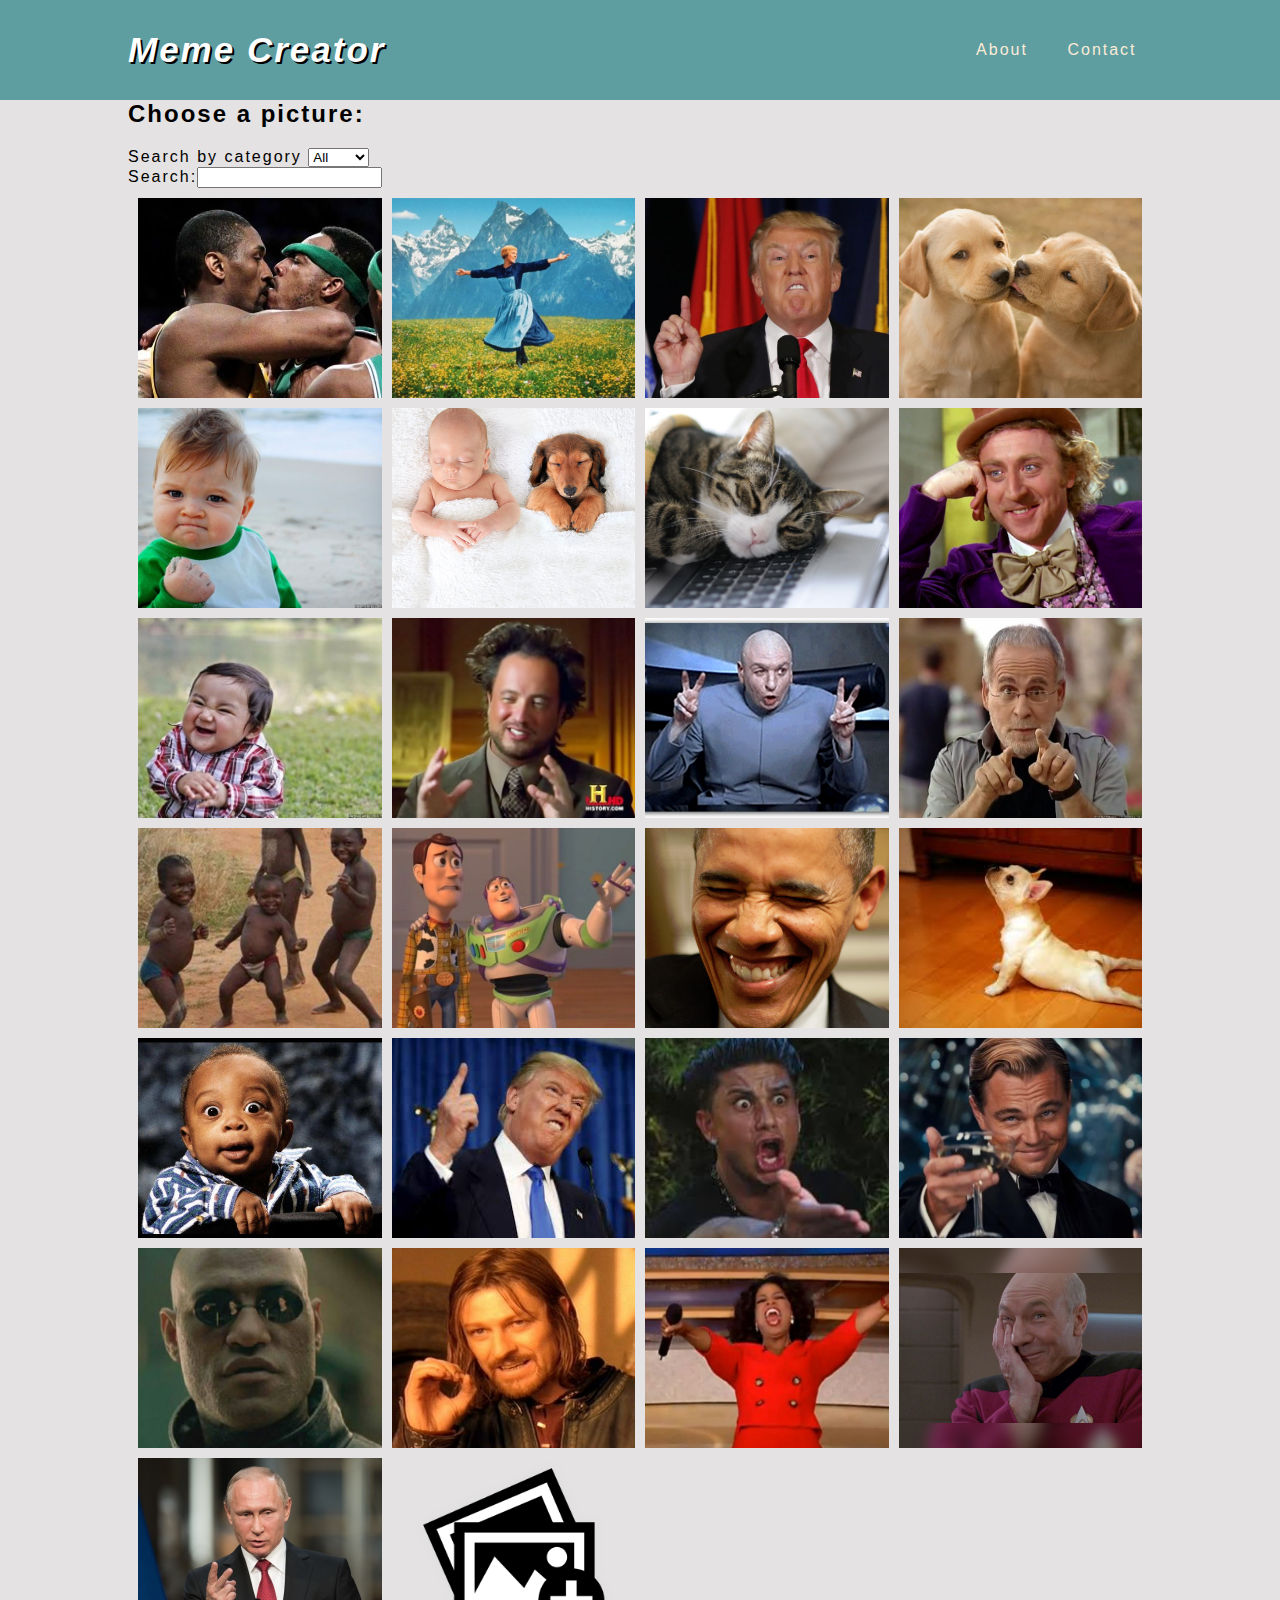
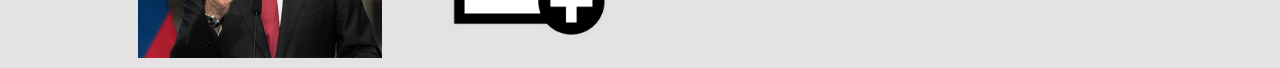
==== commit 90cd9728: "fix memeEditor showing up with the gallery of images" ====
--- a/index.html
+++ b/index.html
@@ -50,7 +50,7 @@
 
             </section>
         </section>
-        <section class="memeEditor" >
+        <section class="memeEditor" style="display:none;" >
             <label class="backMobile" onclick="showGallery()"><i class="fas fa-arrow-left"></i>Back</label>
             <canvas id="memeCanvas" width=1000 height=1000 style="width:50%;height:50%;" onclick="handleLineText(event)"></canvas>
             <!-- ******************************************************************************** -->
